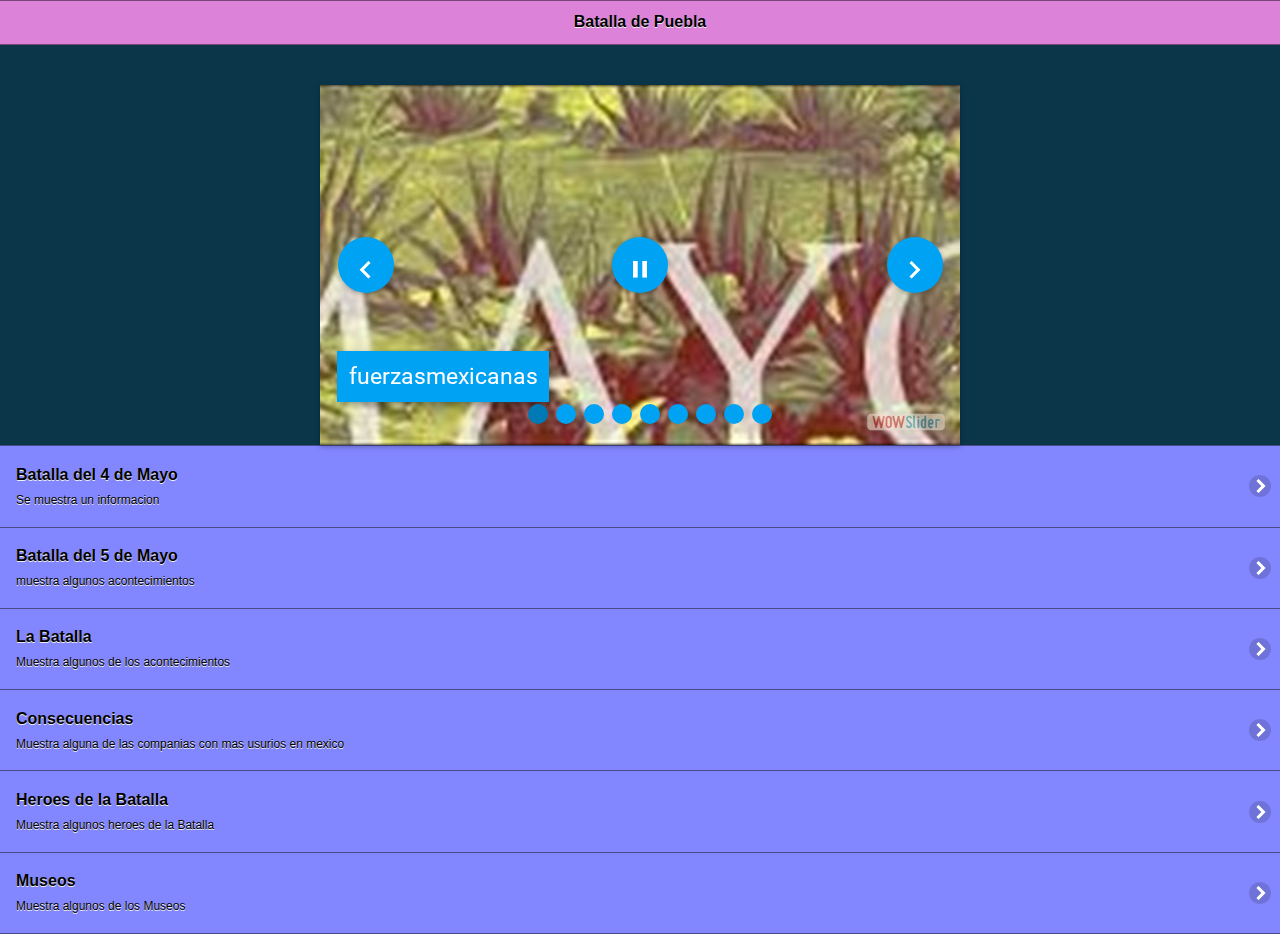
==== index.html @ 6ef8b662 "aplicacion6" ====
<!doctype html>
<html>
<head>
<meta charset="utf-8">
<title>Aplicacion Seis</title>

<!--grupo CSS-->
<link rel="stylesheet" href="css/tema-app6.min.css"/>
<link rel="stylesheet" href="css/app2.min.css"/>
<link rel="stylesheet" href="css/jquery.mobile.icons-1.4.5.min.css"/>
<link rel="stylesheet" href="css/jquery.mobile.structure-1.4.5.min.css"/>
<!--grupo JavaScript-->

<!-- Start WOWSlider.com HEAD section -->
<link rel="stylesheet" type="text/css" href="engine1/style.css" />
<script type="text/javascript" src="engine1/jquery.js"></script>
<!-- End WOWSlider.com HEAD section -->
<script src="js/jquery-1.11.2.min.js"></script>
<script src="js/jquery.mobile-1.4.5.min.js"></script>
<script src="js/acciones.js"></script>
<script src="phonegap.js"></script>
<script type="text/javascript">
function MM_swapImgRestore() { //v3.0
  var i,x,a=document.MM_sr; for(i=0;a&&i<a.length&&(x=a[i])&&x.oSrc;i++) x.src=x.oSrc;
}
function MM_preloadImages() { //v3.0
  var d=document; if(d.images){ if(!d.MM_p) d.MM_p=new Array();
    var i,j=d.MM_p.length,a=MM_preloadImages.arguments; for(i=0; i<a.length; i++)
    if (a[i].indexOf("#")!=0){ d.MM_p[j]=new Image; d.MM_p[j++].src=a[i];}}
}

function MM_findObj(n, d) { //v4.01
  var p,i,x;  if(!d) d=document; if((p=n.indexOf("?"))>0&&parent.frames.length) {
    d=parent.frames[n.substring(p+1)].document; n=n.substring(0,p);}
  if(!(x=d[n])&&d.all) x=d.all[n]; for (i=0;!x&&i<d.forms.length;i++) x=d.forms[i][n];
  for(i=0;!x&&d.layers&&i<d.layers.length;i++) x=MM_findObj(n,d.layers[i].document);
  if(!x && d.getElementById) x=d.getElementById(n); return x;
}

function MM_swapImage() { //v3.0
  var i,j=0,x,a=MM_swapImage.arguments; document.MM_sr=new Array; for(i=0;i<(a.length-2);i+=3)
   if ((x=MM_findObj(a[i]))!=null){document.MM_sr[j++]=x; if(!x.oSrc) x.oSrc=x.src; x.src=a[i+2];}
}
</script>

</head><body onLoad="MM_preloadImages('imagenes/batalladepuebla.jpg','imagenes/batalla.jpg','imagenes/Laderrota.jpg','imagenes/Almonte.jpg','imagenes/PorfirioDiaz.jpg')">



<div data-role="page" id="Principal" data-theme="b">
<div data-role="header" data-add-back-btn="true" data-back-btn-text="Regresar" data-back-btn-theme="b">
<h1>Batalla de Puebla</h1>
</div>
<div data-role="main" class="ui-content">
<div data-role="collapsible" data-content-theme="false"></div>
</div>
<div>
  <ul data-role="listview" data-theme="b" class="ui-listview ui-group-theme-b">
<!-- Start WOWSlider.com BODY section -->
<div id="wowslider-container1">
<div class="ws_images"><ul>
		<li><img src="data1/images/fuerzasmexicanas.jpg" alt="fuerzasmexicanas" title="fuerzasmexicanas" id="wows1_0"/></li>
		<li><img src="data1/images/5demayo.jpg" alt="5demayo" title="5demayo" id="wows1_1"/></li>
		<li><img src="data1/images/puebla.jpg" alt="Puebla" title="Puebla" id="wows1_2"/></li>
		<li><img src="data1/images/batalla.jpg" alt="batalla" title="batalla" id="wows1_3"/></li>
		<li><img src="data1/images/historia.jpg" alt="historia" title="historia" id="wows1_4"/></li>
		<li><img src="data1/images/fuertedeloreto.jpg" alt="fuertedeloreto" title="fuertedeloreto" id="wows1_5"/></li>
		<li><img src="data1/images/franceces.jpg" alt="Franceces" title="Franceces" id="wows1_6"/></li>
		<li><a href="http://wowslider.com"><img src="data1/images/batalla5demayo.jpg" alt="http://wowslider.com/" title="batalla5demayo" id="wows1_7"/></a></li>
		<li><img src="data1/images/zaragoza.jpg" alt="zaragoza" title="zaragoza" id="wows1_8"/></li>
	</ul></div>
	<div class="ws_bullets"><div>
		<a href="#" title="fuerzasmexicanas"><span><img src="data1/tooltips/fuerzasmexicanas.jpg" alt="fuerzasmexicanas"/>1</span></a>
		<a href="#" title="5demayo"><span><img src="data1/tooltips/5demayo.jpg" alt="5demayo"/>2</span></a>
		<a href="#" title="Puebla"><span><img src="data1/tooltips/puebla.jpg" alt="Puebla"/>3</span></a>
		<a href="#" title="batalla"><span><img src="data1/tooltips/batalla.jpg" alt="batalla"/>4</span></a>
		<a href="#" title="historia"><span><img src="data1/tooltips/historia.jpg" alt="historia"/>5</span></a>
		<a href="#" title="fuertedeloreto"><span><img src="data1/tooltips/fuertedeloreto.jpg" alt="fuertedeloreto"/>6</span></a>
		<a href="#" title="Franceces"><span><img src="data1/tooltips/franceces.jpg" alt="Franceces"/>7</span></a>
		<a href="#" title="batalla5demayo"><span><img src="data1/tooltips/batalla5demayo.jpg" alt="batalla5demayo"/>8</span></a>
		<a href="#" title="zaragoza"><span><img src="data1/tooltips/zaragoza.jpg" alt="zaragoza"/>9</span></a>
	</div></div><div class="ws_script" style="position:absolute;left:-99%"><a href="http://wowslider.com">wowslideshow</a> by WOWSlider.com v8.7</div>
<div class="ws_shadow"></div>
</div>	
<script type="text/javascript" src="engine1/wowslider.js"></script>
<script type="text/javascript" src="engine1/script.js"></script>
<!-- End WOWSlider.com BODY section -->
<li class="ui-fisrt-child ui-last-child">
  <a href="#Pagina1" class="ui-btn ui-btn-icon-right ui-icon-carat-r">
  <h2>Batalla del 4 de Mayo</h2>
  <p>Se muestra un informacion</p>
  </a>
</li>
<li class="ui-first-child ui-last-child">
<a href="#Pagina2" class="ui-btn ui-btn-icon-right ui-icon-carat-r">
<h2>Batalla del 5 de Mayo</h2>
<p>muestra algunos acontecimientos</p>
</a>
</li>
<li class="ui-first-child ui-last-child">
<a href="#Pagina3" class="ui-btn ui-btn-icon-right ui-icon-carat-r">
<h2>La Batalla</h2>
<p>Muestra algunos de los acontecimientos</p>
</a>
</li>
<li class="ui-first-child ui-last-child">
<a href="#Pagina4" class="ui-btn ui-btn-icon-right ui-icon-carat-r">
<h2>Consecuencias</h2>
<p>Muestra alguna de las companias con mas usurios en mexico</p>
</a>
</li>
<li class="ui-first-child ui-last-child">
<a href="#Pagina5" class="ui-btn ui-btn-icon-right ui-icon-carat-r">
<h2>Heroes de la Batalla</h2>
<p>Muestra algunos heroes de la Batalla</p>
</a>
</li>
<li class="ui-first-child ui-last-child">
<a href="#Pagina6" class="ui-btn ui-btn-icon-right ui-icon-carat-r">
<h2>Museos</h2>
<p>Muestra algunos de los Museos</p>
</a>
</li>
</ul>
</div>
</div>
<div data-role="footer" align="center" data-theme="b" data-position="fixed">
<div>
<img src="res/android/mdpi.png" width="46" height="46"> 
</div>
</div>
<div>
<h4>Aplicacion Seis</h4>
<h4>Maria de los Angeles Lopez Tecalero</h4>
</div>
<div data-role="page" id="Pagina1" data-add-back-btn="true" data-theme="b">
<div data-role="header" data-add-back-btn="true" data-back-btn-text="Regresar" data-back-btn-theme="b">
<h1>Batalla del 4 de Mayo</h1>
</div>
<div data-role="content" align="center">
<div>
<h2>La Batalla de Atlixco tuvo lugar el 4 de mayo de 1862 en las inmediaciones de la Hacienda de las Traperas en Atlixco en el estado de Puebla, Mexico, entre elementos del ejército mexicano de la republica, al mando de los generales Antonio Carvajal y Tomás O'Horan contra las tropas al servicio del Segundo Imperio Mexicano comandadas por el general José María Cobos y de Leonardo Márquez, compuesta de soldados conservadores mexicanos en apoyo de envío de refuerzos para llevar a cabo la Batalla de Puebla, durante la Segunda Intervención Francesa en México.1

Esta batalla culmino con una victoria republicana y debido a esto el grupo conservador de Márquez no pudo lograr su objetivo de auxiliar a las tropas francesas del Conde de Lorencez en la batalla de Puebla.</h2>
</div>
<div data-role="footer" data-theme="b" data-position="fixed">
<h4>Aplicacion Seis, MALT</h4>
</div>
</div>
<div data-role="collapsible" data-content-theme="false">
<h1>Batalla 4 de Mayo</h1>
<div>
<img src="imagenes/ATLIXCO.jpg" width="50%" height="50%"/>
<p>Esta es laimagen de la Batalla</p>
</div>
</div>
</div>
<div data-role="page" id="Pagina2" data-add-back-btn="true" data-theme="b">
<div data-role="header" data-add-back-btn="true" data-back-btn-text="Regresar" data-back-btn-theme="b">
<h1>Batalla del 5 de Mayo</h1>
</div>
<div data-role="content" align="center">
<div>
<h2>La batalla de Puebla fue un combate librado el 5 de mayo de 1862 en las cercanías de la ciudad de Puebla, entre los ejércitos de la República Mexicana, bajo el mando de Ignacio Zaragoza, y del Segundo Imperio Francés, dirigido por Charles Ferdinand Latrille, conde de Lorencez, durante la Segunda Intervención Francesa en México, cuyo resultado fue una victoria importante para los mexicanos ya que con unas fuerzas consideradas como inferiores lograron vencer a uno de los ejércitos más experimentados y respetados de su época. Pese a su éxito, la batalla no impidió la invasión del país, aunque sí que sería la primera batalla de una guerra que finalmente México ganaría. Los franceses regresarían al siguiente año, con lo que se libró una segunda batalla en Puebla en la que se enfrentaron 35 000 franceses contra 29 000 mexicanos (defensa que duró 62 días) y lograrían avanzar hasta la Ciudad de México, lo que permitió establecer el Segundo Imperio Mexicano. Finalmente, ante la incapacidad de consolidar un imperio y después de perder 11 000 hombres debido a la actividad guerrillera que nunca dejó de subsistir,1 los franceses se retiraron incondicionalmente del país en el año 1867.

Antecedentes
En octubre de 1861, Francia, Inglaterra y España suscribieron la Convención de Londres, en la cual se comprometieron a enviar contingentes militares a México para reclamar sus derechos como acreedores por una deuda que ascendía a alrededor de 80 millones de pesos, de los que aproximadamente 69 millones corresponderían a Inglaterra, 9 millones a España y 2 millones a Francia.

El contingente europeo estaba conformado como sigue:

España: 6000 hombres al mando del General Juan Prim.
Francia: 3000 hombres dirigidos por el Contraalmirante Edmond Jurien de la Gravière.
Reino Unido: 700 marines bajo el comando del Comodoro Dunlop.2
Poco después de reunirse, los representantes de los tres países enviaron un ultimátum al gobierno mexicano en el que pedían el pago de sus deudas; de lo contrario, invadiría el país. Juárez, quien gobernaba a un país que apenas empezaba a levantarse de la postración económica, respondió con un exhorto a lograr un arreglo amistoso, y los invitó a una conferencia. Acompañó ese mensaje con la derogación del decreto que suspendió los pagos. Al mismo tiempo, en vista de la posibilidad real de una invasión militar que buscara llegar hasta la Ciudad de México, ordenó el traslado de pertrechos y la fortificación de Puebla, así como crear una unidad, a la que se designó como Ejército de Oriente, que fue puesta bajo el mando del general [José López Uraga. En vista del desempeño deficiente de este mando, fue destituido y en su lugar se designó a Zaragoza, quien dejó el Ministerio de Guerra y se dirigió a Puebla para organizar la oposición al avance francés con cerca de 10 000 hombres; cantidad mínima si se toma en cuenta el vasto territorio que debía cubrirse.


Reproducción de los Tratados preliminares de la Soledad. Al calce se observan las firmas de Manuel Doblado, Juan Prim, Dubois de Saligny y Charles (Carlos) Wyke
Los representantes aceptaron el llamado y en febrero de 1862 se reunieron con los ministros juaristas del Exterior, Manuel Doblado, y de Guerra, Ignacio Zaragoza, en la hacienda de La Soledad, cerca de Veracruz. Gracias a la habilidad como negociador de Doblado se firmaron los Tratados preliminares de La Soledad, en los que se obtuvo el reconocimiento como interlocutor para el gobierno de Juárez y se garantizó el respeto a la integridad e independencia del país. Además, se convino que las negociaciones sobre la deuda se realizaran el Orizaba, donde se establecerían las fuerzas aliadas, además de Córdoba y Tehuacán, para evitar el rigor del clima tropical del puerto; si no se llegaba a un acuerdo, se retirarían a la costa para así comenzar las hostilidades.

El 5 de marzo, cuando aún se realizaban las negociaciones en Orizaba, llegó a Veracruz un contingente militar francés bajo el mando de Charles Ferdinand Latrille, conde de Lorencez, quien relevó en el mando a Jurien de la Gravière y se dirigió a Tehuacán. También llegó el general conservador Juan Nepomuceno Almonte, quien de inmediato se proclamó "jefe supremo de la nación" y empezó a reunir a las tropas conservadoras, remanentes de la Guerra de Reforma, para apoyar a los franceses.

En abril de 1862 la alianza tripartita se rompió debido a que España e Inglaterra se dieron cuenta de que Francia tenía un interés soterrado, de tipo geopolítico, bajo el reclamo económico: derrocar al gobierno republicano de México para establecer una monarquía favorable a su política colonial, con miras a contrarrestar el creciente poderío de Estados Unidos.[cita requerida] De las instrucciones de Napoleón III dadas al jefe militar de la expedición, se sabe que el objetivo imperialista francés consistía en ampliar sus dominios estableciendo un protectorado, cuya administración serviría para ampliar los mercados, sostener las colonias en las Antillas y del sur de América y, de ese modo, garantizar el abasto de las materias primas en Francia.3 Los representantes español (Prim) e inglés (Charles Wyke) negociaron con el gobierno juarista por separado y en última instancia aceptaron las propuestas de moratoria del gobierno mexicano, y reembarcaron a sus tropas. La posición de Francia, en contraste, presentada por el diplomático Dubois de Saligny, fue la de exigir el pago inmediato de la deuda, que incluía un cobro exagerado por parte de la Casa Jecker por los destrozos causados durante la Guerra de Reforma, y tener control total y absoluto de las aduanas, así como intervención directa en la política económica del país.

A finales de abril, Lorencez desconoció los Tratados de Soledad y se puso en marcha, junto con sus efectivos, hacia Puebla, con el fin último de conquistar la Ciudad de México. A los militares franceses los rodeaba un aura de invencibilidad en combate dado que no habían sido derrotados desde Waterloo, casi 50 años antes, con sonadas victorias en las batallas de Solferino, Magenta y Sebastopol. Esta actitud quedó de manifiesto en el siguiente mensaje, que Lorencez envió al conde Jacques Louis César Alexandre Randon, ministro de Guerra francés, poco después de la Batalla de Las Cumbres: "Somos tan superiores a los mexicanos en organización, disciplina, raza, moral y refinamiento de sensibilidades, que le ruego anunciarle a Su Majestad Imperial, Napoleón III, que a partir de este momento y al mando de nuestros 6,000 valientes soldados, ya soy dueño de México”. La confianza del alto mando francés no se debía sólo a un palmarés militar impecable, sino a la fragilidad general de México y sus instituciones. Con una economía destruida por casi 50 años de guerras civiles, con un Estado débil y una población dividida por las pugnas entre facciones, la conquista del país parecía una empresa factible con un contingente reducido.

Al conocer sobre el avance, el general Alejandro Constante Jiménez al mando de 2000 soldados se unió al general Zaragoza, que partió de Puebla con 4000 soldados para salir al encuentro de los franceses, quienes ya sostenían escaramuzas con guerrilleros. El comandante mexicano había enfrentado diversos problemas para conformar su ejército. Ante la falta de voluntarios y a que aún se mantenían hostilidades con grupos conservadores remanentes de la Guerra de Reforma, se había recurrido a la leva. Aunque se contaba con un cuerpo de oficiales joven pero experimentado, la mayor parte de la tropa carecía de la disciplina mínima, y estaba mal equipada y alimentada. En los días anteriores a la batalla, Zaragoza solicitó una y otra vez al alto mando en la Ciudad de México, el envío urgente de recursos económicos, ya que no podía costear ni siquiera los alimentos para las tropas. Para colmo, la explosión de un polvorín en la colecturía de los diezmos del poblado de San Andrés Chalchicomula (hoy Ciudad Serdán), ocurrida el 6 de marzo, había matado a 1,322 soldados de la Brigada de Oaxaca enviados por el general Ignacio Mejía para incorporarse al Ejército de Oriente.

El 28 de abril, el Ejército de Oriente se topó con la columna de Lorencez en un paso de montaña en las Cumbres de Acultzingo, en el límite entre Veracruz y Puebla, lo que representó el primer encuentro bélico formal. Zaragoza no pretendía cortarle el paso a los invasores, sino más bien foguear a sus soldados, muchos de ellos faltos de experiencia, y al mismo tiempo causarle el máximo de pérdidas posible al enemigo. En la llamada Batalla de Las Cumbres murieron 500 franceses, mientras las bajas mexicanas ascendieron sólo a 50. Pese a este saldo favorable, Zaragoza aún tenía desconfianza sobre el desempeño real de sus tropas en un combate en campo abierto. Luego de la retirada de los mexicanos, los franceses tomaron control del paso, con lo que aislaron al centro del país del principal puerto en el Golfo, y tuvieron la vía franca hacia Puebla.</h2>
<div data-role="collapsible" data-content-theme="false">
<h1>Reproducción de los Tratados preliminares de la Soledad. Al calce se observan las firmas de Manuel Doblado, Juan Prim, Dubois de Saligny y Charles (Carlos) Wyke</h1>
<div>
<p>Esta es la imagen de uno de los tratados</p>
</div>
<div>
<a href="#" onMouseOut="MM_swapImgRestore()" onMouseOver="MM_swapImage('Image28','','imagenes/batalladepuebla.jpg',1)"><img src="imagenes/TratadosdelaSoledad.JPG" width="50%" height="50%" id="Image28"></a>
        </div> 
        </div>
        </div>
 <div data-role="footer" data-theme="b" data-position="fixied">
           <h4>Aplicacion Seis, MALT</h4>
           </div>
           </div>
           </div>
<div data-role="page" id="Pagina3" data-add-back-btn="true" data-theme="b">
  <div data-role="header" data-add-back-btn="true" data-back-btn-text="Regresar" data-back-btn-theme="b">
    <h1>La Batalla</h1>
    </div>
    <div data-role="content" align="center">
      <div>
         <h2>La telefonia celular se clasifica en diversas gamas que son:
       <p>  La batalla[editar]

Marcha para Puebla: El General Forey al campamento de San Agustín del Palmar.
Asegurado el paso de Acultzingo, el 2 de mayo de 1862 la columna principal del ejército expedicionario francés salió de San Agustín del Palmar, en Veracruz, para cruzar la Sierra Madre Oriental y dirigirse hacia Puebla, paso obligado para llegar a la capital del país y que era además uno de los bastiones del Partido Conservador, donde esperaban ser recibidos "con una lluvia de rosas", como le aseguró Saligny a Napoleón III en una carta.4 El 3 de mayo por la noche, el general Zaragoza arribó a Puebla, dejando en su retaguardia una brigada de caballería para hostigar a los invasores. Los efectivos del Ejército de Oriente se organizaron por las calles desiertas de la ciudad, ya que la mayoría de la población era partidaria de la invasión.5


Maqueta de la Batalla del 5 de mayo de 1862, con más de 200 esculturas entre personajes, caballos, cañones y otros. Obra del Escultor Miguel Michel
ZUAVOS.jpg

Fuertes de la ciudad de Puebla
Zaragoza estableció su cuartel a unos cuantos metros de la línea de batalla, donde estableció el plan para la defensa de la plaza (ver tabla superior), que consistió en concentrar los pertrechos en el sur y oriente de la ciudad, esperando evitar que los franceses alcanzaran al área urbana de Puebla.

El 4 de mayo, los exploradores mexicanos volvieron con noticias de que una columna de conservadores a caballo, al mando de Leonardo Márquez y José María Cobos, marchaba por la zona de Atlixco para unirse con las fuerzas de Lorencez en el ataque a Puebla. Zaragoza envió una brigada de 2000 hombres bajo el mando de Tomás O'Horán y Antonio Carbajal, con el fin de detenerlo, lo cual lograron. Aunque sus fuerzas habían disminuido, los mexicanos se prepararon para la defensa de Puebla. Contaban con dos baterías de artillería de batalla y dos de montaña, cubriendo los fuertes con 1200 hombres y formando a otros 3500 en cuatro columnas de infantería con una batería de batalla y una brigada de caballería por el lado del camino a Amozoc.

...El enemigo está acampado á tres cuartos de la garita de esta Ciudad. En los suburvios de ella y por el mismo rumbo tengo mi campamento. El Cuerpo de Ejército listo para atacar y resistir. El General O´Horan me avisa que ayer batió en Atlixco a 1.200 reaccionarios, cuya población abandonaron después de alguna resistencia. Parece que el resto de las chusmas reaccionarias se halla en Matamoros preparando su marcha para este rumbo. Todo lo que digo á vd. para conocimiento del C.Presidente de la República..— I. Zaragoza.
El ala derecha mexicana la cubrían las tropas de Oaxaca dirigidas por Porfirio Díaz. El centro de la línea lo ocuparon Felipe Berriozábal y Francisco Lamadrid con las tropas del Estado de México y San Luis Potosí. La izquierda se apoyó en el cerro de Acueyametepec ubicado en el norte de la ciudad y en cuya cumbre se ubicaban los Fuertes de Loreto y Guadalupe, con el general Miguel Negrete a la cabeza de la Segunda División de Infantería. La artillería sobrante la colocaron en los fortines y reductos dentro de Puebla, quedando al mando del general Santiago Tapia.

A las 9:15 de la mañana del 5 de mayo, los franceses aparecieron en el horizonte, avanzando desde la cercana Hacienda de Rementería, cruzando fuego con las guerrillas de caballería que se batían en retirada y que no se replegaron hasta que las líneas francesas estuvieron formadas y listas para avanzar. La batalla se inició en forma a las 11:15 de la mañana, anunciándose con un cañonazo desde el Fuerte de Guadalupe y acompañado por los repiques de las campanas de la ciudad. En ese momento se dio una maniobra sorpresiva: la columna francesa, que venía avanzando en orden de oriente a poniente, se dividió en dos: la primera, compuesta por aproximadamente 4000 hombres y protegida con su artillería, dio un violento viraje hacia la derecha y se dirigió hacia los fuertes; mientras que la segunda columna, compuesta por el resto de la infantería, quedó como reserva.

Los conservadores Almonte y Antonio de Haro y Tamariz, que acompañaban a los franceses, habían sugerido que el ataque se dirigiera a las inmediaciones del ex Convento del Carmen, en el sur de la ciudad, tomando como antecedente lo que sucedió en el sitio durante la Guerra con Estados Unidos. Lorencez, confiado en la superioridad de sus tropas, así como en el auxilio que esperaba del contingente de Márquez, desoyó el consejo y decidió concentrar el ataque en los fuertes, donde los mexicanos contaban con la ventaja. Zaragoza advirtió la maniobra y rápidamente replanteó su plan de batalla, movilizando las tropas hacia las faldas del cerro. El 6o. Batallón de la Guardia Nacional del Estado de Puebla,6 bajo el mando del entonces coronel Juan Nepomuceno Méndez, fue el primer cuerpo del Ejército de Oriente en hacer frente a los franceses, al ubicarse en la línea comprendida entre los fuertes, y rechazar su ataque.7 Zaragoza hizo avanzar a las fuerzas de Berriozábal a paso veloz entre las rocas, situándolas entre la hondonada que separa a Loreto y Guadalupe. Mientras, el general Antonio Álvarez con su brigada protegió el flanco izquierdo de los reductos.

La línea de batalla mexicana formó un ángulo que se extendió desde Guadalupe hasta un sitio conocido como Plaza de Román, frente a las posiciones enemigas. Zaragoza dispuso que el general Lamadrid defendiera con las tropas potosinas y dos piezas de artillería el camino que conectaba a la ciudad con la garita de Amozoc. La derecha de la línea de batalla mexicana la cerró Porfirio Díaz con la División de Oaxaca, auxiliado por los escuadrones de Lanceros de Toluca y Oaxaca.

Los franceses continuaron su avance, colocando sus baterías frente a Guadalupe, al tiempo que devolvían el fuego mexicano proveniente de esa posición.

En ese momento los zuavos, el regimiento de élite de la infantería francesa, iniciaron su ascenso por el cerro hacia Guadalupe, perdiéndose de la vista de los fusileros mexicanos. De repente, aparecieron disparando frente a la fortificación. Sin embargo, el fuego lanzado por los mexicanos los detuvo en seco. En ese instante, los soldados de Berriozábal los recibieron con sus bayonetas, por lo que tuvieron que retirarse en buen orden hasta ponerse fuera de tiro. Se repusieron rápidamente y se lanzaron de nuevo intentando tomar el fuerte.

Los franceses, apoyados por el 1.er. y 2o. Regimientos de Infantería de Marina, se abalanzaron sobre el resto de la línea mexicana, siendo recibidos con la bayoneta. La columna francesa fue rechazada en Guadalupe y Loreto, siendo igualmente repelidos los ataques de otras columnas francesas desplegadas. En ese momento, el coronel mexicano José Rojo avisó a Antonio Álvarez que era tiempo de que la caballería mexicana entrara en acción para alcanzar una victoria completa. Ordenó a los Carabineros de Pachuca cargar sobre los restos de la columna, disparando sus carabinas y lanzando mandobles de sable sobre los franceses, siendo totalmente rechazados.

A las dos y media de la tarde, cuando se empezaba a perfilar una victoria para los mexicanos, Lorencez se dispuso a lanzar el último asalto, dirigiendo a los Cazadores de Vincennes y el Regimiento de Zuavos hacia Guadalupe, mientras ponía en marcha una segunda columna de ataque compuesta de los restos de los cuerpos de batalla —excepto el 99 de Línea, el cuál quedó de reserva en el campamento francés—, para atacar por la derecha de la línea de batalla mexicana.

Ante esta situación, salieron a su encuentro los Zapadores de San Luis Potosí, al mando del general Lamadrid, librándose un terrible combate a la bayoneta. Una casa situada en la falda del cerro fue el objetivo. Los franceses la tomaron y se guarecieron en ella, siendo desalojados por los zapadores; la recobraron y de nuevo fueron expulsados por las tropas de Lamadrid. Un cabo mexicano de apellido Palomino se mezcló entre los zuavos y se batió con ellos cuerpo a cuerpo, posesionándose de su estandarte como botín de guerra al caer muerto el portador del mismo. Este momento significó un golpe anímico a favor de los defensores.

Ya entrada la tarde cayó un aguacero sobre el campo, lo cual dificultó el avance a las tropas francesas. Zaragoza dispuso que el Batallón Reforma de San Luis Potosí saliera en auxilio de los fuertes. En Loreto había un cañón de 68 libras que causaba enormes estragos en la filas francesas. Los zuavos hicieron una carga de infantería desesperada para apoderarse de esa pieza. El artillero mexicano, sorprendido por la rapidez de los franceses, tenía en sus manos la bala de cañón que no alcanzó a colocar en la boca de fuego. Un zuavo apareció frente a él y tras éste el resto del cuerpo que, una vez apoderados de ese fortín, levantarían la moral francesa y podría perderse la victoria conseguida. El artillero arrojó la bala al soldado francés, que herido mortalmente por el golpe en la cabeza rodó al foso del parapeto. Luego de que este asalto fue rechazado, los franceses retrocedieron siendo perseguidos por el Batallón Reforma.

Mientras, cuando la segunda columna llegó al Fuerte de Guadalupe protegida por una línea de tiradores, Porfirio Díaz acudió en auxilio de los Rifleros de San Luis Potosí, que estaban a punto de ser rodeados. Movió en columna al Batallón Guerrero, a las órdenes del coronel Jiménez, y le ganó el terreno a los franceses. Para apoyar envió al resto de las tropas de Oaxaca, con los coroneles Espinoza y Loaeza a la cabeza, con lo que se logró expulsar al enemigo de las cercanías. El éxito alentó a Díaz, que destacó al Batallón Morelos con dos piezas de artillería a la izquierda, mientras por la derecha los Rifleros de San Luis Potosí se reponían de la pelea, antecedidos por una carga de los Lanceros de Oaxaca, trabándose un combate cuerpo a cuerpo que hizo retroceder a los atacantes.

En aquel momento, luego de ser repelidos por última vez, las efectivos franceses empezaron a huir, completamente dispersados. Se replegaron a la hacienda Los Álamos, para finalmente retirarse hacia Amozoc. </p>  
    </h2>
      </div>
     <div data-role="footer" data-theme="b" data-position="fixed">
        <h4>Aplicacion Seis, MALT</h4>
        </div>
        </div>
<div data-role="collapsible" data-content-theme="false">
<h1>Marcha para Puebla: El General Forey al campamento de San Agustín del Palmar.</h1>
<div>
<p>Esta es la imagen de un un acontecimiento</p>
</div>
<div>
<img src="imagenes/wiki.jpg" width="50%" height="50%">
        </div> 
        </div>
<div data-role="collapsible" data-content-theme="false">
<h1>Informacion</h1>
<div>
<p>Esta es Infomacion en una imagen</p>
</div>
<div>
<img src="imagenes/infobatalla.jpg" width="50%" height="50%">
</div>
</div>
</div>
<div data-role="page" id="Pagina4" data-add-back-btn="true" data-theme="b">
<div data-role="header" data-add-back-btn="true" data-back-btn-text="Regresar" data-back-btn-theme="b">
<h1>Consecuencias</h1>
    </div>
<div data-role="content" align="center">
      <div>
        <h2>Consecuencias
Mientras se libraba la batalla, en el Palacio Nacional y en la Ciudad de México en general se vivía un ambiente de tensa espera. Lo último que se sabía de Puebla era el telegrama enviado por Zaragoza hacia las 12:30 del día, en el que avisaba que el fuego de artillería de ambos lados había iniciado. Luego, silencio. Ante la incertidumbre, el gobierno había hecho salir precipitadamente al general Florencio Antillón al mando de los Batallones de Guanajuato, quedando como guardianes de la capital sólo 2,000 hombres del Regimiento de Coraceros Capitalinos y algunos centenares de milicianos pobremente armados. Si las tropas guanajuatenses se perdían, la capital quedaría desprotegida.

A las 4:15 de la tarde finalmente se recibieron noticias:

... Sobre el campo a las dos y media.— Dos horas y media nos hemos batido. El enemigo ha arrojado multitud de granadas.— Sus columnas sobre el cerro de Loreto y Guadalupe han sido rechazadas y seguramente atacó con cuatro mil hombres. Todo su impulso fue sobre el cerro.— En este momento se retiran las columnas y nuestras fuerzas avanzan sobre ellas. Comienza un fuerte aguacero.— I. Zaragoza8
Zaragoza envió más tarde otro telegrama en el que dijo que los franceses habían iniciado la retirada hacia Amozoc, pero sin mencionar el resultado final de la batalla. Finalmente, a las 5:49 de la tarde se recibió otro parte, dirigido al ministro de Guerra, que causó júbilo (y un gran alivio) en Palacio Nacional:

... Las armas del Supremo Gobierno se han cubierto de gloria: el enemigo ha hecho esfuerzos supremos por apoderarse del Cerro de Guadalupe, que atacó por el oriente de izquierda y derecha durante tres horas: fue rechazado tres veces en completa dispersión y en estos momentos está formado en batalla, fuerte de más de 4,000 hombres, frente al cerro de Guadalupe, fuera de tiro. No lo bato, como desearía, porque el Gobierno sabe (que) no tengo para ello fuerza bastante. Calculo la pérdida del enemigo, que llegó hasta los fosos de Guadalupe en su ataque, en 600 o 700 entre muertos y heridos; 400 habremos tenido nosotros. Sírvase vd. dar cuenta de este parte al C. Presidente.— I. Zaragoza9
Dos horas después de haber sido remitido el parte anterior a la Secretaría de Guerra, el presidente de la República recibia el siguiente:

... Señor Presidente.-Estoy muy contento con el comportamiento de mis generales y soldados. Todos se han portado bien.—Los franceses han llevado una lección muy severa; pero en obsequio de la verdad diré: que se han batido como bravos, muriendo una gran parte de ellos en los fosos de las trincheras de Guadalupe. Sea para bien, Sr. Presidente. Deseo que nuestra querida Patria, hoy tan desgraciada, sea feliz y respetada de todas las Naciones..— I. Zaragoza10

El saldo final de la batalla fue de 476 muertos y 345 heridos del lado francés, así como 83 muertos, cerca de 131 heridos y 12 desaparecidos para el Ejército de Oriente. A las 7 de la noche del día 6 de mayo arribaron a Puebla el general Antillón y sus tropas; Zaragoza esperaba un nuevo ataque de Lorencez, pero éste, el día 8 de mayo, dispuso la retirada hasta San Agustín del Palmar, siendo "saludado" por la artillería republicana y la Banda de Guerra de los Carabineros, quienes tocaron "Escape".

El 5 de septiembre de 1862, todavía acuartelado en Puebla, el general Zaragoza contrajo tifo y falleció tres días después.11 Lo sustituyó en el mando del Ejército de Oriente el general Jesús González Ortega, quien se encargaría de la defensa de la ciudad ya que se esperaba el regreso de los franceses, reagrupados y con refuerzos, lo cual sucedió en marzo del siguiente año. Los historiadores concuerdan en señalar el talento de Zaragoza como organizador y motivador de sus tropas. Antes de la batalla, las arengó diciéndoles que si bien los franceses eran considerados "los primeros soldados del mundo", ellos eran "los primeros hijos de México", lo cual tuvo tal efecto en la moral de sus soldados que su determinación por defender la plaza ante los invasores compensó sus carencias materiales y de disciplina. Además, no temió tomar decisiones arriesgadas, como prescindir de los 2000 efectivos que O'Horan se llevó para batir a Leonardo Márquez, y en el curso de la batalla actuó con serenidad y efectividad. Se le considera héroe nacional y en su honor, tiempo después, Juárez renombró a la ciudad como Heroica Puebla de Zaragoza.

Cabe atribuir parte de la responsabilidad en el resultado de la batalla a Lorencez, por decidir lanzarse en primer lugar contra Loreto y Guadalupe en lugar de ir sobre la ciudad. Esta acción no carece de sentido si se toma en cuenta que el general francés se encontraba confiado en la victoria por lo que había sucedido en las Cumbres, además de que bajo la lógica militar de su tiempo, primero había que atacar al enemigo en sus posiciones más fuertes. En todo caso, ensoberbecido por la superioridad per se de los franceses, no contó con la férrea resistencia mexicana y cometió yerros garrafales: así, por ejemplo, fue famosa su orden de colocar sus cañones en batería a dos kilómetros y medio de las fortificaciones poblanas, lo cual fue calificado por el propio Napoleón III como un disparate12 ya que las balas llegaban a sus blancos, pero sin fuerza. El conde fue repatriado y lo sustituyó Frédéric Forey en el mando de las tropas expedicionarias. Cuando en Francia se supo la derrota del ejército francés, originó dolor, histeria y llanto, más aún cuando llegaron las historias de que los indígenas zacapoaxtlas (que en realidad se trataba del sexto Batallón de Guardia Nacional del Estado de Puebla13 ) habían atacado con machetes, arma desconocida en Europa, y se comían los cadáveres. El resto de Europa, con incredulidad, sorpresa y asombro, comentaban como el ejército francés, invicto desde la Batalla de Waterloo en 1815, había sido derrotado en México, un ejército considerado el mejor del mundo, el vencedor en la conquista de Argelia y de la Indochina francesa (hoy Vietnam), había sido derrotado por un país tropical, utilizando tácticas de guerra poco utilizada en Europa, como era la Guerra de Guerrillas.

La guerra de guerrillas efectivamente fue utilizada en México, pero ya antes se conocía tal táctica en Europa, y más en concreto en España, lugar donde se dio por vez primera este tipo de guerra 400 años antes de Cristo, e incluso contra la invasión de las tropas de Napoleón a principios del siglo XIX, y que por tal motivo en este país se le dio tal nombre, guerra de guerrillas.
</h2>
</div>
<div data-role="footer" data-theme="b" data-position="fixed">
        <h4>Aplicacion Seis, MALT</h4>
        </div>
        </div>
<div data-role="collapsible" data-content-theme="false">
<h1>consecuencias</h1>
<div>
<p>Esta es la imagen de las consecuencias</p>
</div>
<div>
<a href="#" onMouseOut="MM_swapImgRestore()" onMouseOver="MM_swapImage('Image29','','imagenes/batalla.jpg',1)"><img src="imagenes/selibro.jpg" width="600" height="310" id="Image29"></a>
</div>
</div>
<div data-role="collapsible" data-content-theme="false">
<h1>Consecuencias</h1>
<div>
<p>Esta es la imagen de algunas de las consecuencias </p>
</div>
<div>
<a href="#" onMouseOut="MM_swapImgRestore()" onMouseOver="MM_swapImage('Image30','','imagenes/Laderrota.jpg',1)"><img src="imagenes/1862.jpg" width="40%" height="40%" id="Image30"></a>
</div>
</div>
</div>
    <div data-role="page" id="Pagina5" data-add-back-btn="true" data-theme="b">
<div data-role="header" data-add-back-btn="true" data-back-btn-text="Regresar" data-back-btn-theme="b">
    <h1>Heroes de la Batalla</h1>
    </div>
<div data-role="content" align="center">
      <div>
         <h2>Algunos de los heoes de esta Batalla fueron:
         1.-Ignacio Zaragoza
         2.-Porfirio Díaz
         3.-Miguel Negrete
         4.-Francisco Lamadrid
         5.-Felipe Berriózabal	
    6.-Charles Ferdinand Latrille, conde de Lorencez</h2>
    </div>
<div data-role="footer" data-theme="b" data-position="fixed">
        <h4>Aplicacion Seis, MALT</h4>
        </div>
        </div>
<div data-role="collapsible" data-content-theme="false">
<h1>Heroes</h1>
<div>
<p>Esta es la imagen de unos heroes </p>
</div>
<div>
        <a href="#" onMouseOut="MM_swapImgRestore()" onMouseOver="MM_swapImage('Image31','','imagenes/Almonte.jpg',1)"><img src="imagenes/IgnacioZaragoza.png" width="50%" height="50%" id="Image31"></a>
        </div>
        </div>    
<div data-role="collapsible" data-content-theme="false">
<h1>Heroes</h1>
<div>
<p>Heroes de la Batalla</p>
</div>
<div>
<a href="#" onMouseOut="MM_swapImgRestore()" onMouseOver="MM_swapImage('Img','','imagenes/PorfirioDiaz.jpg',1)"><img src="imagenes/Felipe.jpg" width="50%" height="50%" id="Img"></a>
</div>
</div>
</div>
<div data-role="page" id="Pagina6" data-add-back-btn="true" data-theme="b">
  <div data-role="header" data-add-back-btn="true" data-back-btn-text="Regresar" data-back-btn-theme="b">
    <h1>Museos y Monumentos</h1>
     <div data-role="main" class="ui-content" align="center">
 <div style="width:40%;">
 <ul data-role="controlgroup" data-type="vertical" data-theme="b">
 <li class="ui-first-child-ui-last-child">
 <a href="http://www.3museos.com/?pieza=batalla-de-puebla-1-4" data-role="button" id="link">
 <h2>3 Museos</h2>
 </a>
 </li>
 <li class="ui-first-child-ui-last-child">
 <a href="http://mnh.inah.gob.mx/recorridosP/salasHistoria/sala08/S8_batalla.html" data-role="button" id="link">
 <h2>Museo Nacional de Historia</h2>
 </a>
 </li>
 <li class="ui-first-child-ui-last-child">
 <a href="https://es.wikipedia.org/wiki/Fuertes_de_Loreto_y_Guadalupe" data-role="button" id="link">
 <h2>Fuertes de Loreto</h2>
 </a>
 </li>
  <li class="ui-first-child-ui-last-child">
 <a href="http://www.caracol.inah.gob.mx/index.php/component/eventlist/details/5-Exposici%C3%B3n" data-role="button" id="link">
 <h2>Museo del caracol</h2>
 </a>
 </li>
 </ul>
 </div>
 </div>
 </div>
 </div>

       
 
</body>
</html>
---- css/tema-app6.min.css ----
/*!
* jQuery Mobile 1.4.5
* Git HEAD hash: 68e55e78b292634d3991c795f06f5e37a512decc <> Date: Fri Oct 31 2014 17:33:30 UTC
* http://jquerymobile.com
*
* Copyright 2010, 2014 jQuery Foundation, Inc. and othercontributors
* Released under the MIT license.
* http://jquery.org/license
*
*/


/* Globals */
/* Font
-----------------------------------------------------------------------------------------------------------*/
html {
	font-size: 100%;
}
body,
input,
select,
textarea,
button,
.ui-btn {
	font-size: 1em;
	line-height: 1.3;
	 font-family: sans-serif /*{global-font-family}*/;
}
legend,
.ui-input-text input,
.ui-input-search input {
	color: inherit;
	text-shadow: inherit;
}
/* Form labels (overrides font-weight bold in bars, and mini font-size) */
.ui-mobile label,
div.ui-controlgroup-label {
	font-weight: normal;
	font-size: 16px;
}
/* Separators
-----------------------------------------------------------------------------------------------------------*/
/* Field contain separator (< 28em) */
.ui-field-contain {
	border-bottom-color: #828282;
	border-bottom-color: rgba(0,0,0,.15);
	border-bottom-width: 1px;
	border-bottom-style: solid;
}
/* Table opt-in classes: strokes between each row, and alternating row stripes */
/* Classes table-stroke and table-stripe are deprecated in 1.4. */
.table-stroke thead th,
.table-stripe thead th,
.table-stripe tbody tr:last-child {
	border-bottom: 1px solid #d6d6d6; /* non-RGBA fallback */
	border-bottom: 1px solid rgba(0,0,0,.1);
}
.table-stroke tbody th,
.table-stroke tbody td {
	border-bottom: 1px solid #e6e6e6; /* non-RGBA fallback  */
	border-bottom: 1px solid rgba(0,0,0,.05);
}
.table-stripe.table-stroke tbody tr:last-child th,
.table-stripe.table-stroke tbody tr:last-child td {
	border-bottom: 0;
}
.table-stripe tbody tr:nth-child(odd) td,
.table-stripe tbody tr:nth-child(odd) th {
	background-color: #eeeeee; /* non-RGBA fallback  */
	background-color: rgba(0,0,0,.04);
}
/* Buttons
-----------------------------------------------------------------------------------------------------------*/
.ui-btn,
label.ui-btn {
	font-weight: bold;
	border-width: 1px;
	border-style: solid;
}
.ui-btn {
	text-decoration: none !important;
}
.ui-btn-active {
	cursor: pointer;
}
/* Corner rounding
-----------------------------------------------------------------------------------------------------------*/
/* Class ui-btn-corner-all deprecated in 1.4 */
.ui-corner-all {
	-webkit-border-radius: .6em /*{global-radii-blocks}*/;
	border-radius: .6em /*{global-radii-blocks}*/;
}
/* Buttons */
.ui-btn-corner-all,
.ui-btn.ui-corner-all,
/* Slider track */
.ui-slider-track.ui-corner-all,
/* Flipswitch */
.ui-flipswitch.ui-corner-all,
/* Count bubble */
.ui-li-count {
	-webkit-border-radius: .3125em /*{global-radii-buttons}*/;
	border-radius: .3125em /*{global-radii-buttons}*/;
}
/* Icon-only buttons */
.ui-btn-icon-notext.ui-btn-corner-all,
.ui-btn-icon-notext.ui-corner-all {
	-webkit-border-radius: 1em;
	border-radius: 1em;
}
/* Radius clip workaround for cleaning up corner trapping */
.ui-btn-corner-all,
.ui-corner-all {
	-webkit-background-clip: padding;
	background-clip: padding-box;
}
/* Popup arrow */
.ui-popup.ui-corner-all > .ui-popup-arrow-guide {
	left: .6em /*{global-radii-blocks}*/;
	right: .6em /*{global-radii-blocks}*/;
	top: .6em /*{global-radii-blocks}*/;
	bottom: .6em /*{global-radii-blocks}*/;
}
/* Shadow
-----------------------------------------------------------------------------------------------------------*/
.ui-shadow {
	-webkit-box-shadow: 0 1px 3px /*{global-box-shadow-size}*/ rgba(0,0,0,.2) /*{global-box-shadow-color}*/;
	-moz-box-shadow: 0 1px 3px /*{global-box-shadow-size}*/ rgba(0,0,0,.2) /*{global-box-shadow-color}*/;
	box-shadow: 0 1px 3px /*{global-box-shadow-size}*/ rgba(0,0,0,.2) /*{global-box-shadow-color}*/;
}
.ui-shadow-inset {
	-webkit-box-shadow: inset 0 1px 3px /*{global-box-shadow-size}*/ rgba(0,0,0,.2) /*{global-box-shadow-color}*/;
	-moz-box-shadow: inset 0 1px 3px /*{global-box-shadow-size}*/ rgba(0,0,0,.2) /*{global-box-shadow-color}*/;
	box-shadow: inset 0 1px 3px /*{global-box-shadow-size}*/ rgba(0,0,0,.2) /*{global-box-shadow-color}*/;
}
.ui-overlay-shadow {
	-webkit-box-shadow: 0 0 12px 		rgba(0,0,0,.6);
	-moz-box-shadow: 0 0 12px 			rgba(0,0,0,.6);
	box-shadow: 0 0 12px 				rgba(0,0,0,.6);
}
/* Icons
-----------------------------------------------------------------------------------------------------------*/
.ui-btn-icon-left:after,
.ui-btn-icon-right:after,
.ui-btn-icon-top:after,
.ui-btn-icon-bottom:after,
.ui-btn-icon-notext:after {
	background-color: #666666 /*{global-icon-color}*/;
	background-color: rgba(0,0,0,.15) /*{global-icon-disc}*/;
	background-position: center center;
	background-repeat: no-repeat;
	-webkit-border-radius: 1em;
	border-radius: 1em;
}
/* Alt icons */
.ui-alt-icon.ui-btn:after,
.ui-alt-icon .ui-btn:after,
html .ui-alt-icon.ui-checkbox-off:after,
html .ui-alt-icon.ui-radio-off:after,
html .ui-alt-icon .ui-checkbox-off:after,
html .ui-alt-icon .ui-radio-off:after {
	background-color: #666666 /*{global-icon-color}*/;
	background-color: rgba(0,0,0,.15) /*{global-icon-disc}*/;
}
/* No disc */
.ui-nodisc-icon.ui-btn:after,
.ui-nodisc-icon .ui-btn:after {
	background-color: transparent;
}
/* Icon shadow */
.ui-shadow-icon.ui-btn:after,
.ui-shadow-icon .ui-btn:after {
	-webkit-box-shadow: 0 1px 0 rgba(255,255,255,.3) /*{global-icon-shadow}*/;
	-moz-box-shadow: 0 1px 0 rgba(255,255,255,.3) /*{global-icon-shadow}*/;
	box-shadow: 0 1px 0 rgba(255,255,255,.3) /*{global-icon-shadow}*/;
}
/* Checkbox and radio */
.ui-btn.ui-checkbox-off:after,
.ui-btn.ui-checkbox-on:after,
.ui-btn.ui-radio-off:after,
.ui-btn.ui-radio-on:after {
	display: block;
	width: 18px;
	height: 18px;
	margin: -9px 2px 0 2px;
}
.ui-checkbox-off:after,
.ui-btn.ui-radio-off:after {
	filter: Alpha(Opacity=30);
	opacity: .3;
}
.ui-btn.ui-checkbox-off:after,
.ui-btn.ui-checkbox-on:after {
	-webkit-border-radius: .1875em;
	border-radius: .1875em;
}
.ui-btn.ui-checkbox-off:after {
	background-color: #666;
	background-color: rgba(0,0,0,.3);
}
.ui-radio .ui-btn.ui-radio-on:after {
	background-image: none;
	background-color: #fff;
	width: 8px;
	height: 8px;
	border-width: 5px;
	border-style: solid; 
}
.ui-alt-icon.ui-btn.ui-radio-on:after,
.ui-alt-icon .ui-btn.ui-radio-on:after {
	background-color: #000;
}
/* Loader */
.ui-icon-loading {
	background: url("images/ajax-loader.gif");
	background-size: 2.875em 2.875em;
}.ui-bar-a,.ui-page-theme-a .ui-bar-inherit,html .ui-bar-a .ui-bar-inherit,html .ui-body-a .ui-bar-inherit,html body .ui-group-theme-a .ui-bar-inherit{background-color:#e9e9e9 ;border-color:#dddddd ;color:#333333 ;text-shadow:0  1px  0  #eeeeee ;font-weight:bold;}.ui-bar-a{border-width:1px;border-style:solid;}.ui-overlay-a,.ui-page-theme-a,.ui-page-theme-a .ui-panel-wrapper{background-color:#f9f9f9 ;border-color:#bbbbbb ;color:#333333 ;text-shadow:0  1px  0  #f3f3f3 ;}.ui-body-a,.ui-page-theme-a .ui-body-inherit,html .ui-bar-a .ui-body-inherit,html .ui-body-a .ui-body-inherit,html body .ui-group-theme-a .ui-body-inherit,html .ui-panel-page-container-a{background-color:#ffffff ;border-color:#dddddd ;color:#333333 ;text-shadow:0  1px  0  #f3f3f3 ;}.ui-body-a{border-width:1px;border-style:solid;}.ui-page-theme-a a,html .ui-bar-a a,html .ui-body-a a,html body .ui-group-theme-a a{color:#3388cc ;font-weight:bold;}.ui-page-theme-a a:visited,html .ui-bar-a a:visited,html .ui-body-a a:visited,html body .ui-group-theme-a a:visited{   color:#3388cc ;}.ui-page-theme-a a:hover,html .ui-bar-a a:hover,html .ui-body-a a:hover,html body .ui-group-theme-a a:hover{color:#005599 ;}.ui-page-theme-a a:active,html .ui-bar-a a:active,html .ui-body-a a:active,html body .ui-group-theme-a a:active{color:#005599 ;}.ui-page-theme-a .ui-btn,html .ui-bar-a .ui-btn,html .ui-body-a .ui-btn,html body .ui-group-theme-a .ui-btn,html head + body .ui-btn.ui-btn-a,.ui-page-theme-a .ui-btn:visited,html .ui-bar-a .ui-btn:visited,html .ui-body-a .ui-btn:visited,html body .ui-group-theme-a .ui-btn:visited,html head + body .ui-btn.ui-btn-a:visited{background-color:#f6f6f6 ;border-color:#dddddd ;color:#333333 ;text-shadow:0  1px  0  #f3f3f3 ;}.ui-page-theme-a .ui-btn:hover,html .ui-bar-a .ui-btn:hover,html .ui-body-a .ui-btn:hover,html body .ui-group-theme-a .ui-btn:hover,html head + body .ui-btn.ui-btn-a:hover{background-color:#ededed ;border-color:#dddddd ;color:#333333 ;text-shadow:0  1px  0  #f3f3f3 ;}.ui-page-theme-a .ui-btn:active,html .ui-bar-a .ui-btn:active,html .ui-body-a .ui-btn:active,html body .ui-group-theme-a .ui-btn:active,html head + body .ui-btn.ui-btn-a:active{background-color:#e8e8e8 ;border-color:#dddddd ;color:#333333 ;text-shadow:0  1px  0  #f3f3f3 ;}.ui-page-theme-a .ui-btn.ui-btn-active,html .ui-bar-a .ui-btn.ui-btn-active,html .ui-body-a .ui-btn.ui-btn-active,html body .ui-group-theme-a .ui-btn.ui-btn-active,html head + body .ui-btn.ui-btn-a.ui-btn-active,.ui-page-theme-a .ui-checkbox-on:after,html .ui-bar-a .ui-checkbox-on:after,html .ui-body-a .ui-checkbox-on:after,html body .ui-group-theme-a .ui-checkbox-on:after,.ui-btn.ui-checkbox-on.ui-btn-a:after,.ui-page-theme-a .ui-flipswitch-active,html .ui-bar-a .ui-flipswitch-active,html .ui-body-a .ui-flipswitch-active,html body .ui-group-theme-a .ui-flipswitch-active,html body .ui-flipswitch.ui-bar-a.ui-flipswitch-active,.ui-page-theme-a .ui-slider-track .ui-btn-active,html .ui-bar-a .ui-slider-track .ui-btn-active,html .ui-body-a .ui-slider-track .ui-btn-active,html body .ui-group-theme-a .ui-slider-track .ui-btn-active,html body div.ui-slider-track.ui-body-a .ui-btn-active{background-color:#3388cc ;border-color:#3388cc ;color:#ffffff ;text-shadow:0  1px  0  #005599 ;}.ui-page-theme-a .ui-radio-on:after,html .ui-bar-a .ui-radio-on:after,html .ui-body-a .ui-radio-on:after,html body .ui-group-theme-a .ui-radio-on:after,.ui-btn.ui-radio-on.ui-btn-a:after{border-color:#3388cc ;}.ui-page-theme-a .ui-btn:focus,html .ui-bar-a .ui-btn:focus,html .ui-body-a .ui-btn:focus,html body .ui-group-theme-a .ui-btn:focus,html head + body .ui-btn.ui-btn-a:focus,.ui-page-theme-a .ui-focus,html .ui-bar-a .ui-focus,html .ui-body-a .ui-focus,html body .ui-group-theme-a .ui-focus,html head + body .ui-btn-a.ui-focus,html head + body .ui-body-a.ui-focus{-webkit-box-shadow:0 0 12px #3388cc ;-moz-box-shadow:0 0 12px #3388cc ;box-shadow:0 0 12px #3388cc ;}.ui-bar-b,.ui-page-theme-b .ui-bar-inherit,html .ui-bar-b .ui-bar-inherit,html .ui-body-b .ui-bar-inherit,html body .ui-group-theme-b .ui-bar-inherit{background-color:#dc82d9 ;border-color:#794777 ;color:#000000 ;text-shadow:0  1px  0  #eeeeee ;font-weight:bold;}.ui-bar-b{border-width:1px;border-style:solid;}.ui-overlay-b,.ui-page-theme-b,.ui-page-theme-b .ui-panel-wrapper{background-color:#0b3649 ;border-color:#0b3649 ;color:#ffffff ;text-shadow:0  1px  0  #444444 ;}.ui-body-b,.ui-page-theme-b .ui-body-inherit,html .ui-bar-b .ui-body-inherit,html .ui-body-b .ui-body-inherit,html body .ui-group-theme-b .ui-body-inherit,html .ui-panel-page-container-b{background-color:#5cd6ff ;border-color:#32758c ;color:#000000 ;text-shadow:0  1px  0  #eeeeee ;}.ui-body-b{border-width:1px;border-style:solid;}.ui-page-theme-b a,html .ui-bar-b a,html .ui-body-b a,html body .ui-group-theme-b a{color:#3388cc ;font-weight:bold;}.ui-page-theme-b a:visited,html .ui-bar-b a:visited,html .ui-body-b a:visited,html body .ui-group-theme-b a:visited{   color:#3388cc ;}.ui-page-theme-b a:hover,html .ui-bar-b a:hover,html .ui-body-b a:hover,html body .ui-group-theme-b a:hover{color:#005599 ;}.ui-page-theme-b a:active,html .ui-bar-b a:active,html .ui-body-b a:active,html body .ui-group-theme-b a:active{color:#005599 ;}.ui-page-theme-b .ui-btn,html .ui-bar-b .ui-btn,html .ui-body-b .ui-btn,html body .ui-group-theme-b .ui-btn,html head + body .ui-btn.ui-btn-b,.ui-page-theme-b .ui-btn:visited,html .ui-bar-b .ui-btn:visited,html .ui-body-b .ui-btn:visited,html body .ui-group-theme-b .ui-btn:visited,html head + body .ui-btn.ui-btn-b:visited{background-color:#8387ff ;border-color:#484a8c ;color:#000000 ;text-shadow:0  1px  0  #eeeeee ;}.ui-page-theme-b .ui-btn:hover,html .ui-bar-b .ui-btn:hover,html .ui-body-b .ui-btn:hover,html body .ui-group-theme-b .ui-btn:hover,html head + body .ui-btn.ui-btn-b:hover{background-color:#969bFF ;border-color:#52558c ;color:#000000 ;text-shadow:0  1px  0  #eeeeee ;}.ui-page-theme-b .ui-btn:active,html .ui-bar-b .ui-btn:active,html .ui-body-b .ui-btn:active,html body .ui-group-theme-b .ui-btn:active,html head + body .ui-btn.ui-btn-b:active{background-color:#969bFF ;border-color:#52558c ;color:#000000 ;text-shadow:0  1px  0  #eeeeee ;}.ui-page-theme-b .ui-btn.ui-btn-active,html .ui-bar-b .ui-btn.ui-btn-active,html .ui-body-b .ui-btn.ui-btn-active,html body .ui-group-theme-b .ui-btn.ui-btn-active,html head + body .ui-btn.ui-btn-b.ui-btn-active,.ui-page-theme-b .ui-checkbox-on:after,html .ui-bar-b .ui-checkbox-on:after,html .ui-body-b .ui-checkbox-on:after,html body .ui-group-theme-b .ui-checkbox-on:after,.ui-btn.ui-checkbox-on.ui-btn-b:after,.ui-page-theme-b .ui-flipswitch-active,html .ui-bar-b .ui-flipswitch-active,html .ui-body-b .ui-flipswitch-active,html body .ui-group-theme-b .ui-flipswitch-active,html body .ui-flipswitch.ui-bar-b.ui-flipswitch-active,.ui-page-theme-b .ui-slider-track .ui-btn-active,html .ui-bar-b .ui-slider-track .ui-btn-active,html .ui-body-b .ui-slider-track .ui-btn-active,html body .ui-group-theme-b .ui-slider-track .ui-btn-active,html body div.ui-slider-track.ui-body-b .ui-btn-active{background-color:#3388cc ;border-color:#3388cc ;color:#ffffff ;text-shadow:0  1px  0  #005599 ;}.ui-page-theme-b .ui-radio-on:after,html .ui-bar-b .ui-radio-on:after,html .ui-body-b .ui-radio-on:after,html body .ui-group-theme-b .ui-radio-on:after,.ui-btn.ui-radio-on.ui-btn-b:after{border-color:#3388cc ;}.ui-page-theme-b .ui-btn:focus,html .ui-bar-b .ui-btn:focus,html .ui-body-b .ui-btn:focus,html body .ui-group-theme-b .ui-btn:focus,html head + body .ui-btn.ui-btn-b:focus,.ui-page-theme-b .ui-focus,html .ui-bar-b .ui-focus,html .ui-body-b .ui-focus,html body .ui-group-theme-b .ui-focus,html head + body .ui-btn-b.ui-focus,html head + body .ui-body-b.ui-focus{-webkit-box-shadow:0 0 12px #3388cc ;-moz-box-shadow:0 0 12px #3388cc ;box-shadow:0 0 12px #3388cc ;}.ui-bar-c,.ui-page-theme-c .ui-bar-inherit,html .ui-bar-c .ui-bar-inherit,html .ui-body-c .ui-bar-inherit,html body .ui-group-theme-c .ui-bar-inherit{background-color:#e9e9e9 ;border-color:#dddddd ;color:#333333 ;text-shadow:0  1px  0  #eeeeee ;font-weight:bold;}.ui-bar-c{border-width:1px;border-style:solid;}.ui-overlay-c,.ui-page-theme-c,.ui-page-theme-c .ui-panel-wrapper{background-color:#f9f9f9 ;border-color:#bbbbbb ;color:#333333 ;text-shadow:0  1px  0  #f3f3f3 ;}.ui-body-c,.ui-page-theme-c .ui-body-inherit,html .ui-bar-c .ui-body-inherit,html .ui-body-c .ui-body-inherit,html body .ui-group-theme-c .ui-body-inherit,html .ui-panel-page-container-c{background-color:#ffffff ;border-color:#dddddd ;color:#333333 ;text-shadow:0  1px  0  #f3f3f3 ;}.ui-body-c{border-width:1px;border-style:solid;}.ui-page-theme-c a,html .ui-bar-c a,html .ui-body-c a,html body .ui-group-theme-c a{color:#3388cc ;font-weight:bold;}.ui-page-theme-c a:visited,html .ui-bar-c a:visited,html .ui-body-c a:visited,html body .ui-group-theme-c a:visited{   color:#3388cc ;}.ui-page-theme-c a:hover,html .ui-bar-c a:hover,html .ui-body-c a:hover,html body .ui-group-theme-c a:hover{color:#005599 ;}.ui-page-theme-c a:active,html .ui-bar-c a:active,html .ui-body-c a:active,html body .ui-group-theme-c a:active{color:#005599 ;}.ui-page-theme-c .ui-btn,html .ui-bar-c .ui-btn,html .ui-body-c .ui-btn,html body .ui-group-theme-c .ui-btn,html head + body .ui-btn.ui-btn-c,.ui-page-theme-c .ui-btn:visited,html .ui-bar-c .ui-btn:visited,html .ui-body-c .ui-btn:visited,html body .ui-group-theme-c .ui-btn:visited,html head + body .ui-btn.ui-btn-c:visited{background-color:#f6f6f6 ;border-color:#dddddd ;color:#333333 ;text-shadow:0  1px  0  #f3f3f3 ;}.ui-page-theme-c .ui-btn:hover,html .ui-bar-c .ui-btn:hover,html .ui-body-c .ui-btn:hover,html body .ui-group-theme-c .ui-btn:hover,html head + body .ui-btn.ui-btn-c:hover{background-color:#ededed ;border-color:#dddddd ;color:#333333 ;text-shadow:0  1px  0  #f3f3f3 ;}.ui-page-theme-c .ui-btn:active,html .ui-bar-c .ui-btn:active,html .ui-body-c .ui-btn:active,html body .ui-group-theme-c .ui-btn:active,html head + body .ui-btn.ui-btn-c:active{background-color:#e8e8e8 ;border-color:#dddddd ;color:#333333 ;text-shadow:0  1px  0  #f3f3f3 ;}.ui-page-theme-c .ui-btn.ui-btn-active,html .ui-bar-c .ui-btn.ui-btn-active,html .ui-body-c .ui-btn.ui-btn-active,html body .ui-group-theme-c .ui-btn.ui-btn-active,html head + body .ui-btn.ui-btn-c.ui-btn-active,.ui-page-theme-c .ui-checkbox-on:after,html .ui-bar-c .ui-checkbox-on:after,html .ui-body-c .ui-checkbox-on:after,html body .ui-group-theme-c .ui-checkbox-on:after,.ui-btn.ui-checkbox-on.ui-btn-c:after,.ui-page-theme-c .ui-flipswitch-active,html .ui-bar-c .ui-flipswitch-active,html .ui-body-c .ui-flipswitch-active,html body .ui-group-theme-c .ui-flipswitch-active,html body .ui-flipswitch.ui-bar-c.ui-flipswitch-active,.ui-page-theme-c .ui-slider-track .ui-btn-active,html .ui-bar-c .ui-slider-track .ui-btn-active,html .ui-body-c .ui-slider-track .ui-btn-active,html body .ui-group-theme-c .ui-slider-track .ui-btn-active,html body div.ui-slider-track.ui-body-c .ui-btn-active{background-color:#3388cc ;border-color:#3388cc ;color:#ffffff ;text-shadow:0  1px  0  #005599 ;}.ui-page-theme-c .ui-radio-on:after,html .ui-bar-c .ui-radio-on:after,html .ui-body-c .ui-radio-on:after,html body .ui-group-theme-c .ui-radio-on:after,.ui-btn.ui-radio-on.ui-btn-c:after{border-color:#3388cc ;}.ui-page-theme-c .ui-btn:focus,html .ui-bar-c .ui-btn:focus,html .ui-body-c .ui-btn:focus,html body .ui-group-theme-c .ui-btn:focus,html head + body .ui-btn.ui-btn-c:focus,.ui-page-theme-c .ui-focus,html .ui-bar-c .ui-focus,html .ui-body-c .ui-focus,html body .ui-group-theme-c .ui-focus,html head + body .ui-btn-c.ui-focus,html head + body .ui-body-c.ui-focus{-webkit-box-shadow:0 0 12px #3388cc ;-moz-box-shadow:0 0 12px #3388cc ;box-shadow:0 0 12px #3388cc ;}.ui-disabled,.ui-state-disabled,button[disabled],.ui-select .ui-btn.ui-state-disabled{filter:Alpha(Opacity=30);opacity:.3;cursor:default !important;pointer-events:none;}.ui-btn:focus,.ui-btn.ui-focus{outline:0;}.ui-noboxshadow .ui-shadow,.ui-noboxshadow .ui-shadow-inset,.ui-noboxshadow .ui-overlay-shadow,.ui-noboxshadow .ui-shadow-icon.ui-btn:after,.ui-noboxshadow .ui-shadow-icon .ui-btn:after,.ui-noboxshadow .ui-focus,.ui-noboxshadow .ui-btn:focus,.ui-noboxshadow  input:focus,.ui-noboxshadow .ui-panel{-webkit-box-shadow:none !important;-moz-box-shadow:none !important;box-shadow:none !important;}.ui-noboxshadow .ui-btn:focus,.ui-noboxshadow .ui-focus{outline-width:1px;outline-style:auto;}
---- engine1/style.css ----
/*
 *	generated by WOW Slider 8.7
 *	template Material
 */
@import url(https://fonts.googleapis.com/css?family=Roboto&subset=latin,cyrillic-ext,latin-ext,cyrillic,greek-ext,greek,vietnamese);
@font-face {
  font-family: 'ws-ctrl-material';
  src: url('ws-ctrl-material.eot');
  src: url('ws-ctrl-material.eot#iefix') format('embedded-opentype'),
       url('ws-ctrl-material.svg#ws-ctrl-material') format('svg');
  font-weight: normal;
  font-style: normal;
}
@font-face {
  font-family: 'ws-ctrl-material';
  src: url('[data-uri]') format('woff'),
       url('[data-uri]') format('truetype');
}
#wowslider-container1 { 
	display: table;
	zoom: 1; 
	position: relative;
	width: 100%;
	max-width: 640px;
	max-height:360px;
	margin:0px auto 0px;
	z-index:90;
	text-align:left; /* reset align=center */
	font-size: 10px;
	text-shadow: none; /* fix some user styles */

	/* reset box-sizing (to boostrap friendly) */
	-webkit-box-sizing: content-box;
	-moz-box-sizing: content-box;
	box-sizing: content-box; 
}
* html #wowslider-container1{ width:640px }
#wowslider-container1 .ws_images ul{
	position:relative;
	width: 10000%; 
	height:100%;
	left:0;
	list-style:none;
	margin:0;
	padding:0;
	border-spacing:0;
	overflow: visible;
	/*table-layout:fixed;*/
}
#wowslider-container1 .ws_images ul li{
	position: relative;
	width:1%;
	height:100%;
	line-height:0; /*opera*/
	overflow: hidden;
	float:left;
	/*font-size:0;*/
	padding:0 0 0 0 !important;
	margin:0 0 0 0 !important;
}

#wowslider-container1 .ws_images{
	position: relative;
	left:0;
	top:0;
	height:100%;
	max-height:360px;
	max-width: 640px;
	vertical-align: top;
	border:none;
	overflow: hidden;
}
#wowslider-container1 .ws_images ul a{
	width:100%;
	height:100%;
	max-height:360px;
	display:block;
	color:transparent;
}
#wowslider-container1 img{
	max-width: none !important;
}
#wowslider-container1 .ws_images .ws_list img,
#wowslider-container1 .ws_images > div > img{
	width:100%;
	border:none 0;
	max-width: none;
	padding:0;
	margin:0;
}
#wowslider-container1 .ws_images > div > img {
	max-height:360px;
}

#wowslider-container1 .ws_images iframe {
	position: absolute;
	z-index: -1;
}

#wowslider-container1 .ws-title > div {
	display: inline-block !important;
}

#wowslider-container1 a{ 
	text-decoration: none; 
	outline: none; 
	border: none; 
}

#wowslider-container1  .ws_bullets { 
	float: left;
	position:absolute;
	z-index:70;
}
#wowslider-container1  .ws_bullets div{
	position:relative;
	float:left;
	font-size: 0px;
}
/* compatibility with Joomla styles */
#wowslider-container1  .ws_bullets a {
	line-height: 0;
}

#wowslider-container1  .ws_script{
	display:none;
}
#wowslider-container1 sound, 
#wowslider-container1 object{
	position:absolute;
}

/* prevent some of users reset styles */
#wowslider-container1 .ws_effect {
	position: static;
	width: 100%;
	height: 100%;
}

#wowslider-container1 .ws_photoItem {
	border: 2em solid #fff;
	margin-left: -2em;
	margin-top: -2em;
}
#wowslider-container1 .ws_cube_side {
	background: #A6A5A9;
}


#wowslider-container1.ws_gestures {
	cursor: -webkit-grab;
	cursor: -moz-grab;
	cursor: url("[data-uri]"), move;
}
#wowslider-container1.ws_gestures.ws_grabbing {
	cursor: -webkit-grabbing;
	cursor: -moz-grabbing;
	cursor: url("[data-uri]"), move;
}

/* hide controls when video start play */
#wowslider-container1.ws_video_playing .ws_bullets,
#wowslider-container1.ws_video_playing .ws_fullscreen,
#wowslider-container1.ws_video_playing .ws_next,
#wowslider-container1.ws_video_playing .ws_prev {
	display: none;
}


/* youtube/vimeo buttons */
#wowslider-container1 .ws_video_btn {
	position: absolute;
	display: none;
	cursor: pointer;
	top: 0;
	left: 0;
	width: 100%;
	height: 100%;
	z-index: 55;
}
#wowslider-container1 .ws_video_btn.ws_youtube,
#wowslider-container1 .ws_video_btn.ws_vimeo {
	display: block;
}
#wowslider-container1 .ws_video_btn div {
	position: absolute;
	background-image: url(./playvideo.png);
	background-size: 200%;
	top: 50%;
	left: 50%;
	width: 7em;
	height: 5em;
	margin-left: -3.5em;
	margin-top: -2.5em;
}
#wowslider-container1 .ws_video_btn.ws_youtube div {
	background-position: 0 0;
}
#wowslider-container1 .ws_video_btn.ws_youtube:hover div {
	background-position: 100% 0;
}
#wowslider-container1 .ws_video_btn.ws_vimeo div {
	background-position: 0 100%;
}
#wowslider-container1 .ws_video_btn.ws_vimeo:hover div {
	background-position: 100% 100%;
}

#wowslider-container1 .ws_playpause.ws_hide {
	display: none !important;
}
#wowslider-container1 .ws_images {
	box-shadow: 0px 2px 5px 0 rgba(0, 0, 0, 0.26);
	-webkit-transition: box-shadow .5s cubic-bezier(.4,0,.2,1);
	transition: box-shadow .5s cubic-bezier(.4,0,.2,1);
}
#wowslider-container1 .ws_images:hover {
	box-shadow: 0px 17px 50px rgba(0, 0, 0, 0.19);
}
#wowslider-container1 .ws_bullets { 
	padding: 10px; 
}
#wowslider-container1 .ws_bullets a { 
	position:relative;
	display: inline-block;
	margin: 4px 4px;
	padding: 10px;
	width: 0;
	border-radius: 50%;
	background-color: #00a2f4; /* #00A2F4 */
	
	-webkit-transition: all 0.3s;
	transition: all 0.3s;
}
#wowslider-container1 .ws_bullets a:hover{
	background-color: #0085c8; /* #0082CE */
}
#wowslider-container1 .ws_bullets a.ws_selbull {
	background-color: #007ab7; /* #0071B8 */
}


#wowslider-container1 a.ws_next,
#wowslider-container1 a.ws_prev {
	font: 3.5em "ws-ctrl-material";
	width: 1.6em;
	height: 1.6em;
	margin-top:-0.8em;
}
#wowslider-container1 a.ws_next,
#wowslider-container1 a.ws_prev,
#wowslider-container1 .ws_playpause {
	position:absolute;
	z-index:60;
	color: #FFFFFF;
	overflow: hidden;
	border-radius: 50%;
	top:50%;

	background-color: #00a2f4;
	box-shadow: 0 2px 5px 0 rgba(0, 0, 0, 0.26);
	
	-webkit-transition: box-shadow 0.5s cubic-bezier(0.35, 0, 0.25, 1), background-color 0.5s cubic-bezier(0.35, 0, 0.25, 1), -webkit-transform 0.5s cubic-bezier(0.35, 0, 0.25, 1);
	transition: box-shadow 0.5s cubic-bezier(0.35, 0, 0.25, 1), background-color 0.5s cubic-bezier(0.35, 0, 0.25, 1), transform 0.5s cubic-bezier(0.35, 0, 0.25, 1);
}
	
#wowslider-container1 a.ws_next:hover,
#wowslider-container1 a.ws_prev:hover,
#wowslider-container1 .ws_playpause:hover {
	box-shadow: 0 4px 8px 0 rgba(0, 0, 0, 0.4);
	background-color: #0085c8;
	-webkit-transform: translate3d(0, -1px, 0);
	transform: translate3d(0, -1px, 0);
}
#wowslider-container1 a.ws_next {
	right: 0.5em;
}
#wowslider-container1 a.ws_prev {
	left: 0.5em;
}
#wowslider-container1 a.ws_next:after,
#wowslider-container1 a.ws_prev:after {
	display: block;
	text-align: center;
	line-height: 1.9em;	
	line-height: 2.1em\9; /* ie9 hack */
	
	-webkit-transition: color .4s ease;
  	transition: color .4s ease;
}
/* IE10+ hacks */
_:-ms-input-placeholder, :root #wowslider-container1 a.ws_next:after {line-height: 2.1em;}
_:-ms-input-placeholder, :root #wowslider-container1 a.ws_prev:after {line-height: 2.1em;}
#wowslider-container1 a.ws_next:after{
	content:'\e801';
}
#wowslider-container1 a.ws_prev:after{
	content:'\e800';
}

/*playpause*/
#wowslider-container1 .ws_playpause {
	font: 2.8em "ws-ctrl-material";
	width: 2em;
	height: 2em;
	left: 50%;
	z-index: 59;
	margin-top:-1em;
	margin-left: -1em;
}
#wowslider-container1 .ws_playpause:after{
	display: block;
	text-align: center;
	line-height: 2.3em;
	line-height: 2.5em\9; /* ie9 hack */
	
	-webkit-transition: color .4s ease;
  	transition: color .4s ease;
}
/* IE10+ hacks */
_:-ms-input-placeholder, :root #wowslider-container1 .ws_playpause:after {line-height: 2.5em;}
#wowslider-container1 .ws_pause:after {
	content: '\e803';
}
#wowslider-container1 .ws_play:after {
	content: '\e802';
}/* bottom center */
#wowslider-container1  .ws_bullets {
	bottom:7px;
	left:50%;
}
#wowslider-container1  .ws_bullets div{
	left:-50%;
}#wowslider-container1 .ws-title{
	position: absolute;	
	font: 1.3em 'Roboto', sans-serif;
	margin-right:10em;
	z-index: 50;
    color: #FFFFFF;
	left: 0.3em;
	background: none;
	padding: 1em;
	bottom: 30px;
	top: auto;
	opacity: 1;
}
#wowslider-container1 .ws-title div,#wowslider-container1 .ws-title span{
	display:inline-block;
	padding: 0.5em;
}
#wowslider-container1 .ws-title div{
	display:block;
	margin-top:0.5em;
	font-size: 1.1em;
	padding: 1em;
	line-height: 1.15em;
	color:#555;
	background-color:#e5e5e5;
}
#wowslider-container1 .ws-title span{
	font-size: 1.8em;
	background-color: #00a2f4;
    box-shadow: 0 4px 8px 0 rgba(0, 0, 0, 0.4);
}#wowslider-container1 .ws_images > ul{
	animation: wsBasic 36s infinite;
	-moz-animation: wsBasic 36s infinite;
	-webkit-animation: wsBasic 36s infinite;
}
@keyframes wsBasic{0%{left:-0%} 5.56%{left:-0%} 11.11%{left:-100%} 16.67%{left:-100%} 22.22%{left:-200%} 27.78%{left:-200%} 33.33%{left:-300%} 38.89%{left:-300%} 44.44%{left:-400%} 50%{left:-400%} 55.56%{left:-500%} 61.11%{left:-500%} 66.67%{left:-600%} 72.22%{left:-600%} 77.78%{left:-700%} 83.33%{left:-700%} 88.89%{left:-800%} 94.44%{left:-800%} }
@-moz-keyframes wsBasic{0%{left:-0%} 5.56%{left:-0%} 11.11%{left:-100%} 16.67%{left:-100%} 22.22%{left:-200%} 27.78%{left:-200%} 33.33%{left:-300%} 38.89%{left:-300%} 44.44%{left:-400%} 50%{left:-400%} 55.56%{left:-500%} 61.11%{left:-500%} 66.67%{left:-600%} 72.22%{left:-600%} 77.78%{left:-700%} 83.33%{left:-700%} 88.89%{left:-800%} 94.44%{left:-800%} }
@-webkit-keyframes wsBasic{0%{left:-0%} 5.56%{left:-0%} 11.11%{left:-100%} 16.67%{left:-100%} 22.22%{left:-200%} 27.78%{left:-200%} 33.33%{left:-300%} 38.89%{left:-300%} 44.44%{left:-400%} 50%{left:-400%} 55.56%{left:-500%} 61.11%{left:-500%} 66.67%{left:-600%} 72.22%{left:-600%} 77.78%{left:-700%} 83.33%{left:-700%} 88.89%{left:-800%} 94.44%{left:-800%} }

#wowslider-container1 .ws_bullets  a img{
	text-indent:0;
	display:block;
	bottom:15px;
	left:-43px;
	visibility:hidden;
	position:absolute;
    border: 1px solid #FFFFFF;
	max-width:none;
}
#wowslider-container1 .ws_bullets a:hover img{
	visibility:visible;
}

#wowslider-container1 .ws_bulframe div div{
	height:48px;
	overflow:visible;
	position:relative;
}
#wowslider-container1 .ws_bulframe div {
	left:0;
	overflow:hidden;
	position:relative;
	width:85px;
	background-color:#FFFFFF;
}
#wowslider-container1  .ws_bullets .ws_bulframe{
	display:none;
	bottom:30px;
	margin-left:8px;
	overflow:visible;
	position:absolute;
	cursor:pointer;
    border: 6px solid #e5e5e5;
    box-shadow: 0 4px 8px 0 rgba(0, 0, 0, 0.4);
}#wowslider-container1 .ws_bulframe div div{
	height: auto;
}

@media all and (max-width:760px) {
	#wowslider-container1 .ws_fullscreen {
		display: block;
	}
}
@media all and (max-width:400px){
	#wowslider-container1 .ws_controls,
	#wowslider-container1 .ws_bullets,
	#wowslider-container1 .ws_thumbs{
		display: none
	}
}
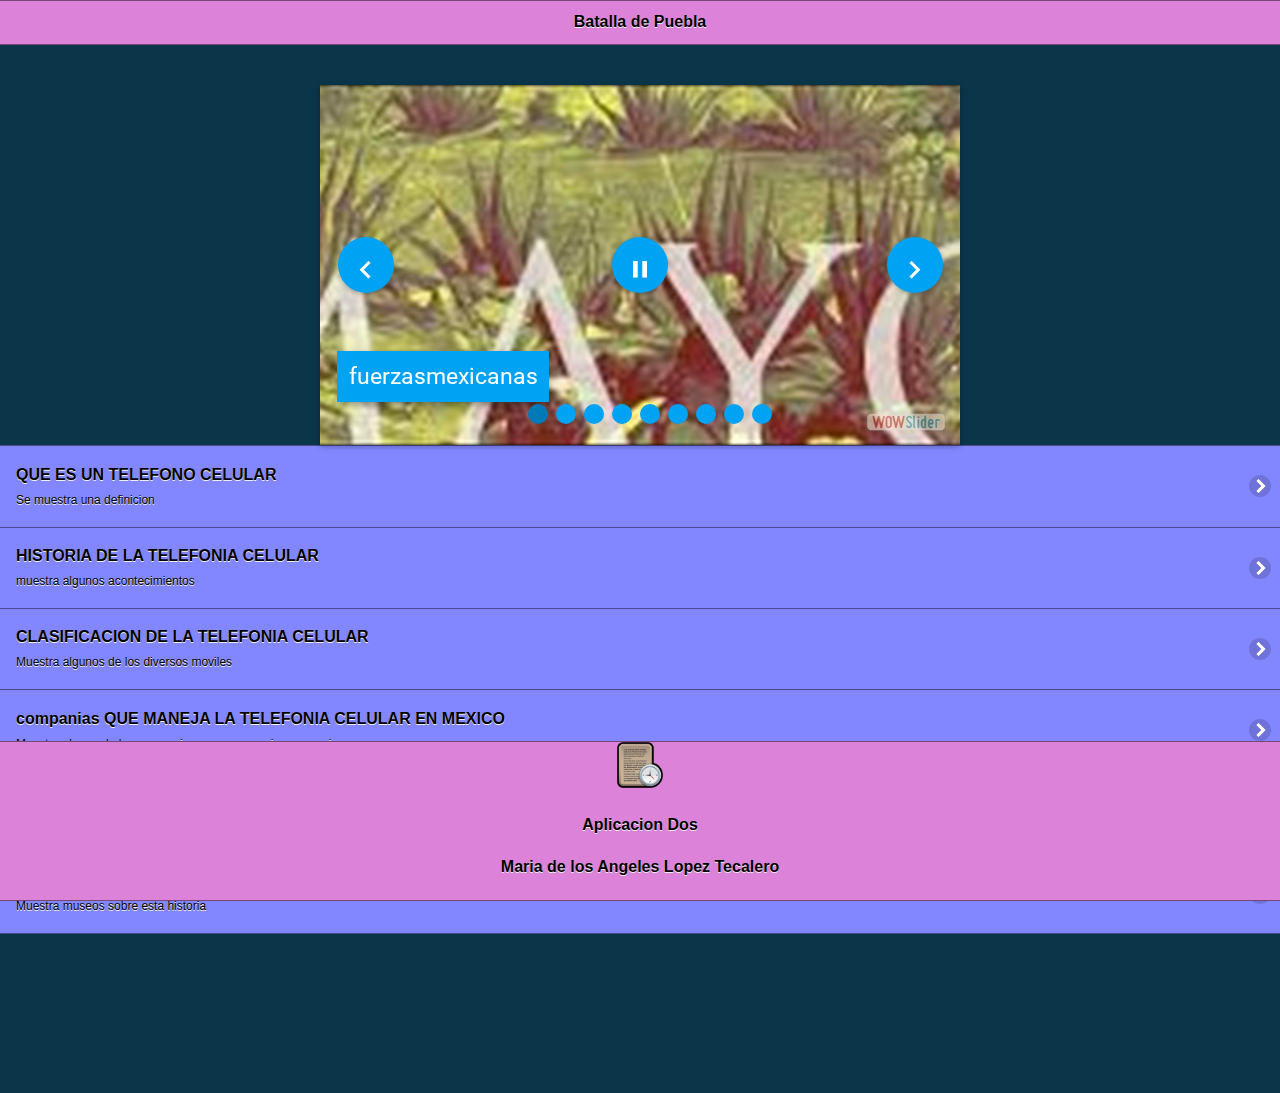
==== commit d93054ef: "subida" ====
--- a/index.html
+++ b/index.html
@@ -86,52 +86,52 @@
 <script type="text/javascript" src="engine1/script.js"></script>
 <!-- End WOWSlider.com BODY section -->
 <li class="ui-fisrt-child ui-last-child">
-  <a href="#Pagina1" class="ui-btn ui-btn-icon-right ui-icon-carat-r">
-  <h2>Batalla del 4 de Mayo</h2>
-  <p>Se muestra un informacion</p>
-  </a>
+<a href="#Pagina1" class="ui-btn ui-btn-icon-right ui-icon-carat-r">
+<h2>QUE ES UN TELEFONO CELULAR</h2>
+<p>Se muestra una  definicion</p>
+</a>
 </li>
 <li class="ui-first-child ui-last-child">
 <a href="#Pagina2" class="ui-btn ui-btn-icon-right ui-icon-carat-r">
-<h2>Batalla del 5 de Mayo</h2>
+<h2>HISTORIA DE LA TELEFONIA CELULAR</h2>
 <p>muestra algunos acontecimientos</p>
 </a>
 </li>
 <li class="ui-first-child ui-last-child">
 <a href="#Pagina3" class="ui-btn ui-btn-icon-right ui-icon-carat-r">
-<h2>La Batalla</h2>
-<p>Muestra algunos de los acontecimientos</p>
+<h2>CLASIFICACION DE LA TELEFONIA CELULAR</h2>
+<p>Muestra algunos de los diversos moviles</p>
 </a>
 </li>
 <li class="ui-first-child ui-last-child">
 <a href="#Pagina4" class="ui-btn ui-btn-icon-right ui-icon-carat-r">
-<h2>Consecuencias</h2>
+<h2>companias QUE MANEJA LA TELEFONIA CELULAR EN MEXICO </h2>
 <p>Muestra alguna de las companias con mas usurios en mexico</p>
 </a>
 </li>
 <li class="ui-first-child ui-last-child">
 <a href="#Pagina5" class="ui-btn ui-btn-icon-right ui-icon-carat-r">
-<h2>Heroes de la Batalla</h2>
-<p>Muestra algunos heroes de la Batalla</p>
+<h2>TELEFONOS CELULARES DEL FUTURO</h2>
+<p>Muestra celulares con  mayores modificaciones</p>
 </a>
 </li>
 <li class="ui-first-child ui-last-child">
 <a href="#Pagina6" class="ui-btn ui-btn-icon-right ui-icon-carat-r">
 <h2>Museos</h2>
-<p>Muestra algunos de los Museos</p>
+<p>Muestra museos sobre esta historia</p>
 </a>
 </li>
 </ul>
 </div>
-</div>
 <div data-role="footer" align="center" data-theme="b" data-position="fixed">
 <div>
-<img src="res/android/mdpi.png" width="46" height="46"> 
-</div>
-</div>
-<div>
-<h4>Aplicacion Seis</h4>
+<img src="res/android/mdpi.png"width="46" height="46"> 
+</div>
+<div>
+<h4>Aplicacion Dos</h4>
 <h4>Maria de los Angeles Lopez Tecalero</h4>
+</div>
+</div>
 </div>
 <div data-role="page" id="Pagina1" data-add-back-btn="true" data-theme="b">
 <div data-role="header" data-add-back-btn="true" data-back-btn-text="Regresar" data-back-btn-theme="b">
@@ -208,8 +208,8 @@
     <div data-role="content" align="center">
       <div>
          <h2>La telefonia celular se clasifica en diversas gamas que son:
-       <p>  La batalla[editar]
-
+       <p>  La batalla
+       
 Marcha para Puebla: El General Forey al campamento de San Agustín del Palmar.
 Asegurado el paso de Acultzingo, el 2 de mayo de 1862 la columna principal del ejército expedicionario francés salió de San Agustín del Palmar, en Veracruz, para cruzar la Sierra Madre Oriental y dirigirse hacia Puebla, paso obligado para llegar a la capital del país y que era además uno de los bastiones del Partido Conservador, donde esperaban ser recibidos "con una lluvia de rosas", como le aseguró Saligny a Napoleón III en una carta.4 El 3 de mayo por la noche, el general Zaragoza arribó a Puebla, dejando en su retaguardia una brigada de caballería para hostigar a los invasores. Los efectivos del Ejército de Oriente se organizaron por las calles desiertas de la ciudad, ya que la mayoría de la población era partidaria de la invasión.5
 
@@ -386,12 +386,14 @@
  </a>
  </li>
  </ul>
- </div>
- </div>
- </div>
- </div>
-
+ <div data-role="footer" data-theme="b" data-position="fixed">
+        <h4>Aplicacion Seis, MALT</h4>
+        </div>
+        </div>
+        </div>
+        </div>
+        </div>
        
- 
+       
 </body>
 </html>
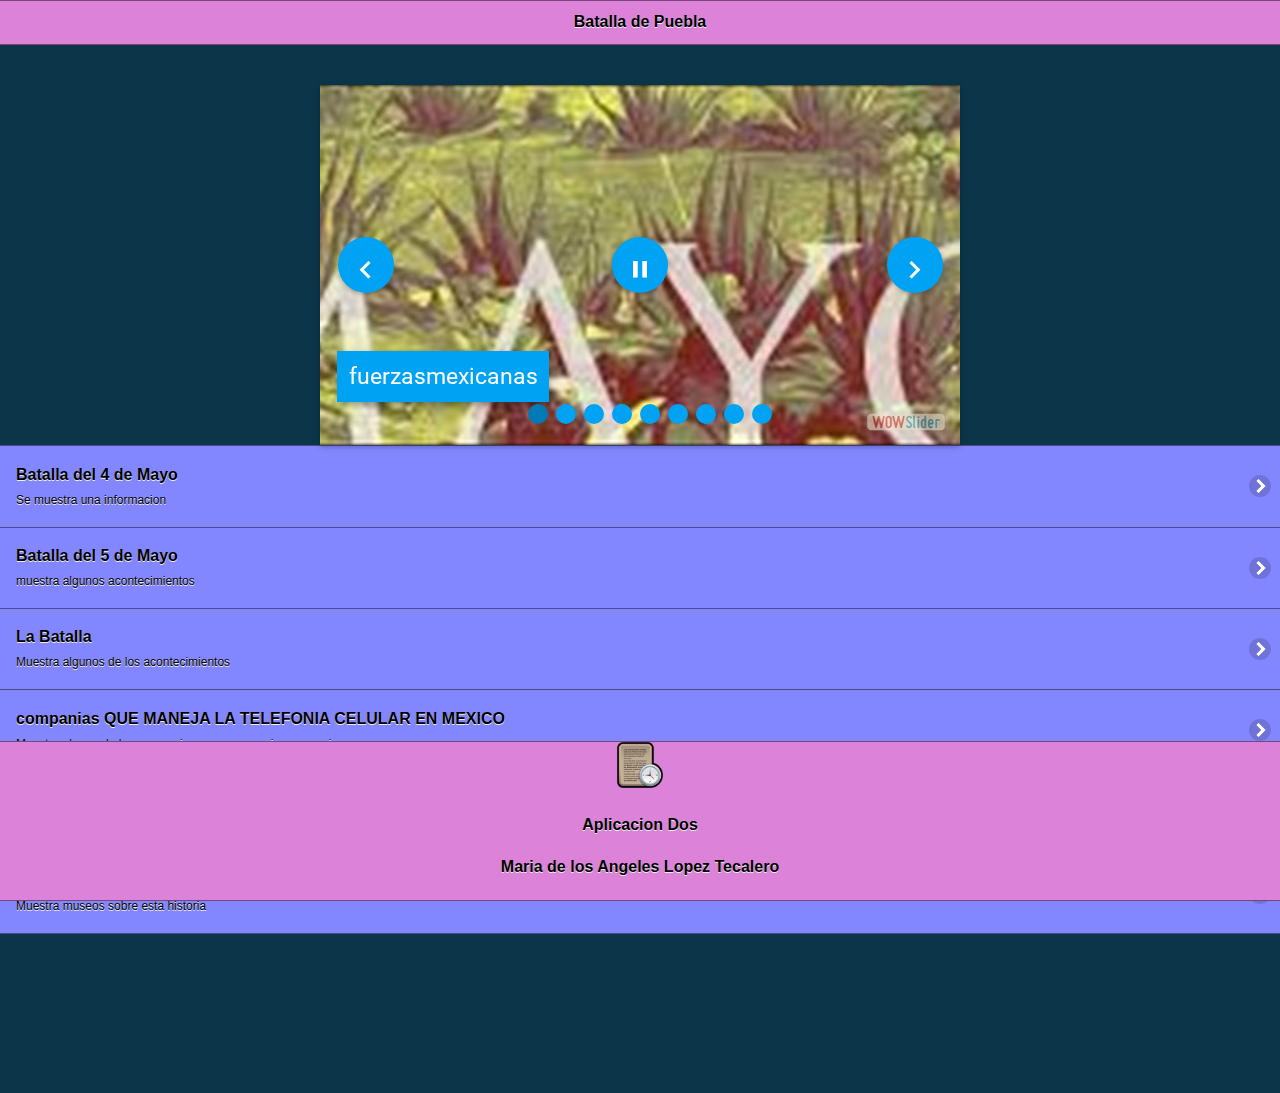
==== commit 4184ea01: "subida3" ====
--- a/index.html
+++ b/index.html
@@ -87,20 +87,20 @@
 <!-- End WOWSlider.com BODY section -->
 <li class="ui-fisrt-child ui-last-child">
 <a href="#Pagina1" class="ui-btn ui-btn-icon-right ui-icon-carat-r">
-<h2>QUE ES UN TELEFONO CELULAR</h2>
-<p>Se muestra una  definicion</p>
+<h2>Batalla del 4 de Mayo</h2>
+<p>Se muestra una  informacion</p>
 </a>
 </li>
 <li class="ui-first-child ui-last-child">
 <a href="#Pagina2" class="ui-btn ui-btn-icon-right ui-icon-carat-r">
-<h2>HISTORIA DE LA TELEFONIA CELULAR</h2>
+<h2>Batalla del 5 de Mayo</h2>
 <p>muestra algunos acontecimientos</p>
 </a>
 </li>
 <li class="ui-first-child ui-last-child">
 <a href="#Pagina3" class="ui-btn ui-btn-icon-right ui-icon-carat-r">
-<h2>CLASIFICACION DE LA TELEFONIA CELULAR</h2>
-<p>Muestra algunos de los diversos moviles</p>
+<h2>La Batalla</h2>
+<p>Muestra algunos de los acontecimientos</p>
 </a>
 </li>
 <li class="ui-first-child ui-last-child">
@@ -111,8 +111,8 @@
 </li>
 <li class="ui-first-child ui-last-child">
 <a href="#Pagina5" class="ui-btn ui-btn-icon-right ui-icon-carat-r">
-<h2>TELEFONOS CELULARES DEL FUTURO</h2>
-<p>Muestra celulares con  mayores modificaciones</p>
+<h2>Consecuencias</h2>
+<p>Muestra algunas de las consecuencias</p>
 </a>
 </li>
 <li class="ui-first-child ui-last-child">
